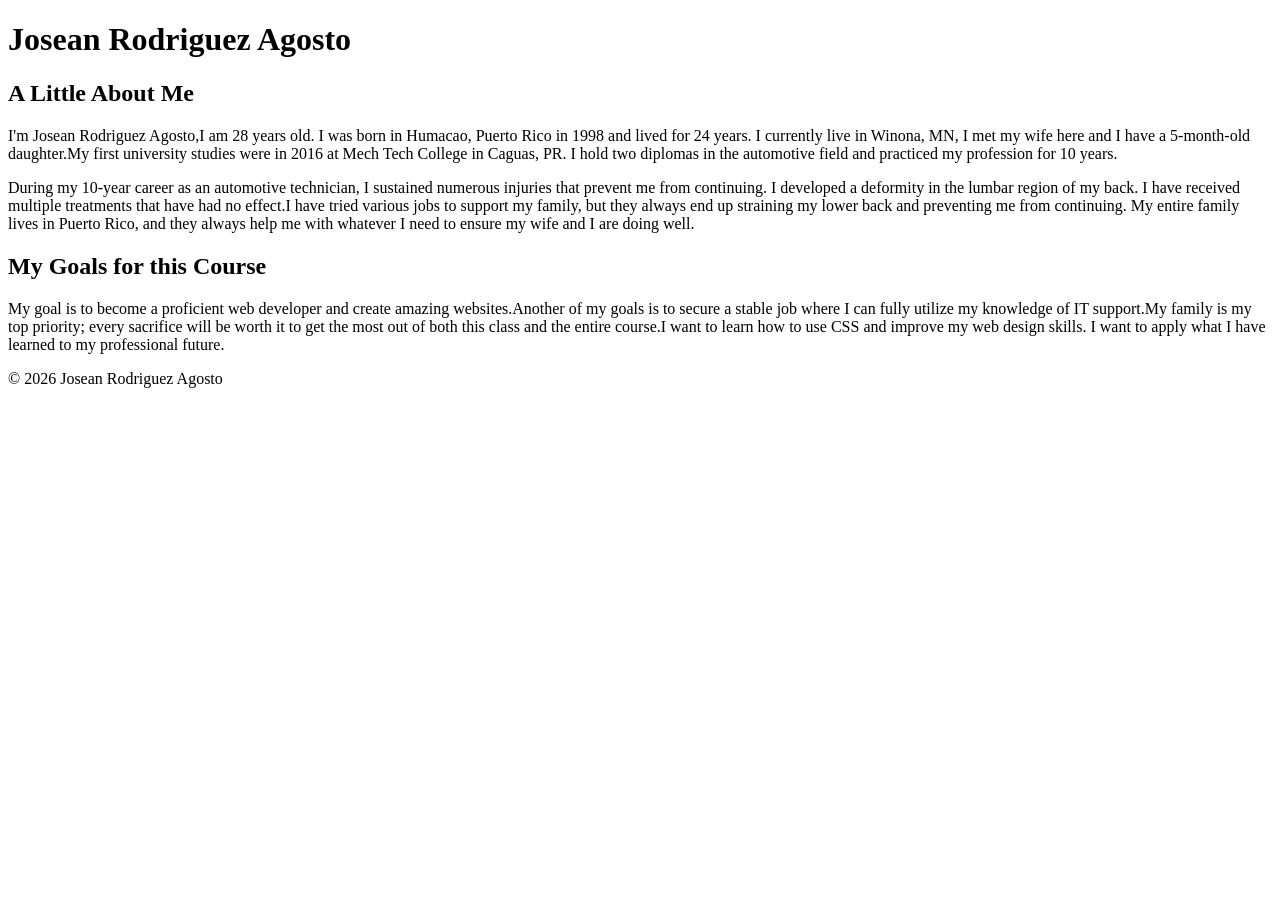
==== Week2_Assigment/Index.html @ 35d6b9a5 "Week2_Assigment" ====
<!DOCTYPE html>
<body>
<header>
<h1>Josean Rodriguez Agosto</h1>
</header>
<main>
    <section>
        <h2>A Little About Me</h2>
        <p>I'm Josean Rodriguez Agosto,I am 28 years old. I was born in Humacao, Puerto Rico in 1998 and lived for 24 years. I currently live in Winona, MN, I met my wife here and I have a 5-month-old daughter.My first university studies were in 2016 at Mech Tech College in Caguas, PR. I hold two diplomas in the automotive field and practiced my profession for 10 years.</p>
        <p>During my 10-year career as an automotive technician, I sustained numerous injuries that prevent me from continuing. I developed a deformity in the lumbar region of my back. I have received multiple treatments that have had no effect.I have tried various jobs to support my family, but they always end up straining my lower back and preventing me from continuing. My entire family lives in Puerto Rico, and they always help me with whatever I need to ensure my wife and I are doing well.</p>
    </section>
    <section>
        <h2>My Goals for this Course</h2>
        <p>My goal is to become a proficient web developer and create amazing websites.Another of my goals is to secure a stable job where I can fully utilize my knowledge of IT support.My family is my top priority; every sacrifice will be worth it to get the most out of both this class and the entire course.I want to learn how to use CSS and improve my web design skills. I want to apply what I have learned to my professional future.</p>
    </section>
</main>
</body>
<footer> 
    <nav>&copy; 2026 Josean Rodriguez Agosto</nav>
</footer>
</html>
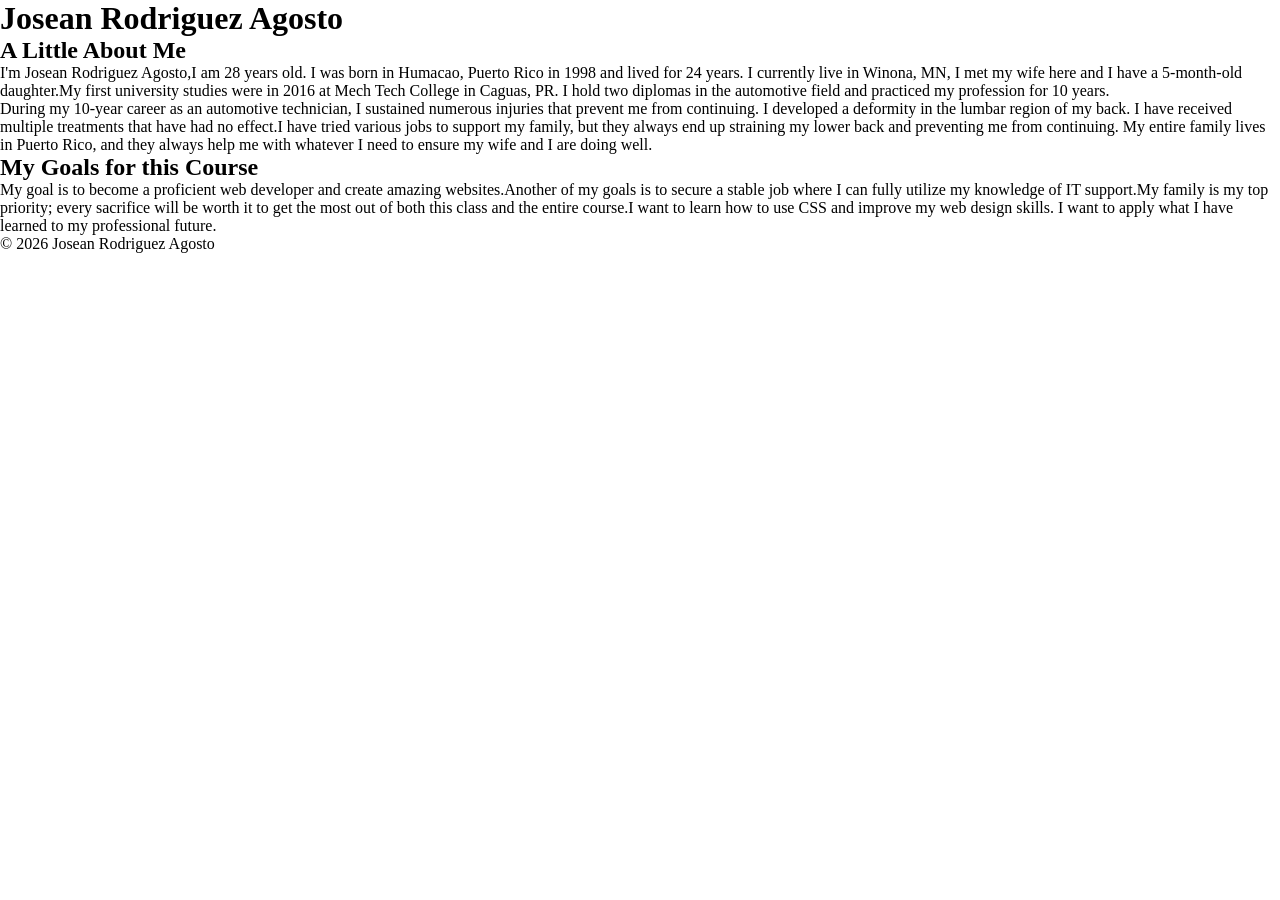
==== commit 330f7b23: "Update Index.html" ====
--- a/Week2_Assigment/Index.html
+++ b/Week2_Assigment/Index.html
@@ -1,4 +1,11 @@
 <!DOCTYPE html>
+<html lang="en">
+<head>
+    <title>Josean Rodriguez Agosto</title>
+    <meta charset="UTF-8">
+    <meta name="viewport" content="width=device-width, initial-scale=1.0">
+    <link href="Reset.css" rel="stylesheet">
+</head>
 <body>
 <header>
 <h1>Josean Rodriguez Agosto</h1>
